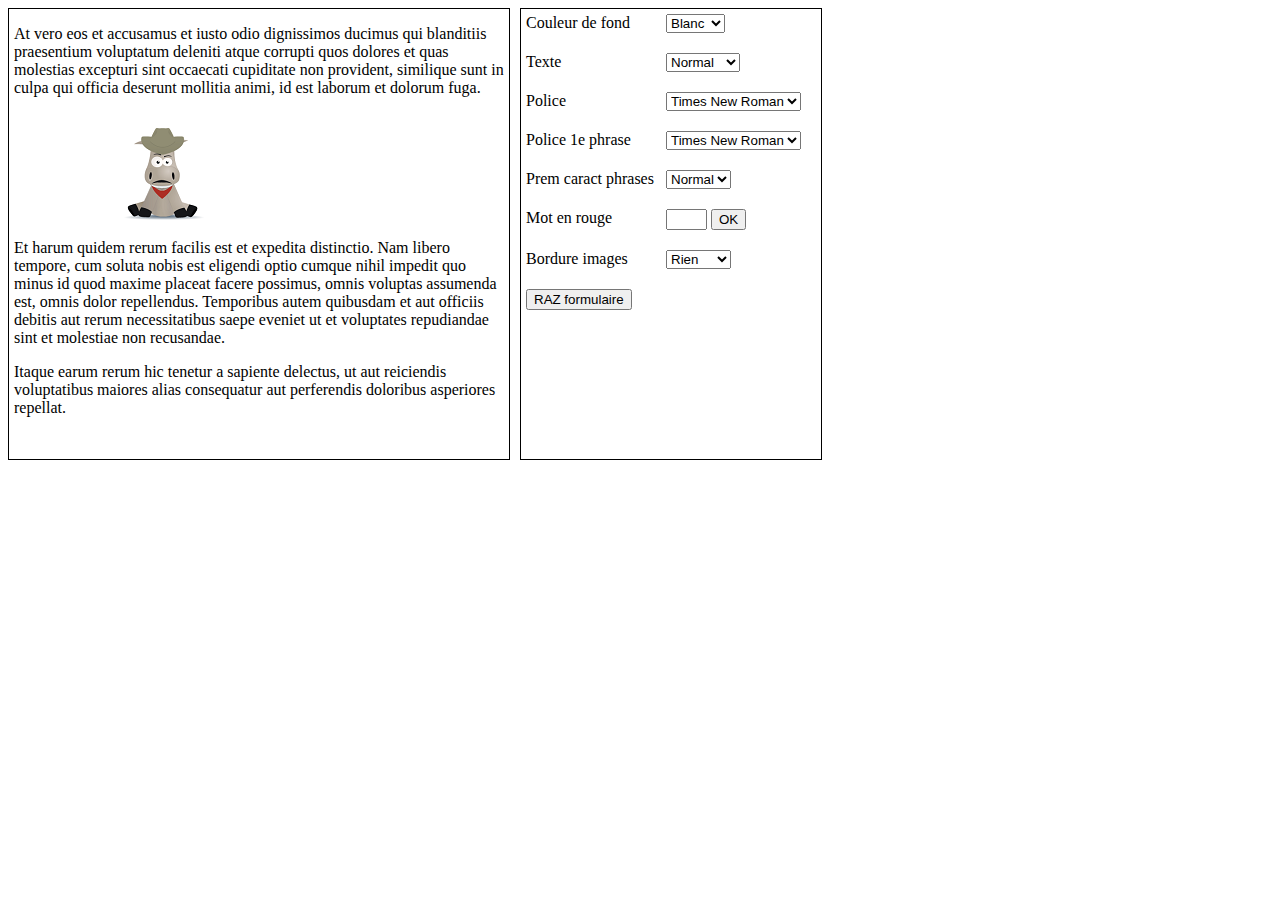
==== miseEnForme/index.html @ f6103e55 "mise en page 1" ====
<!DOCTYPE html>
<html>

<head>
    <meta charset="UTF-8">
    <title>Mise en forme</title>
    <style type="text/css">
        #contenu {
            width: 500px;
            height: 450px;
            border: 1px black solid;
            float: left;
            margin-right: 10px;
            overflow-y: auto;
        }
        
        #controles {
            width: 300px;
            height: 450px;
            border: 1px black solid;
            float: left;
        }
        
        #controles div {
            margin-bottom: 10px;
            padding: 5px;
        }
        
        label {
            float: left;
            width: 140px;
        }
        
        #image {
            width: 110px;
            height: 110px;
            margin-left: 100px;
        }
        
        p {
            padding-left: 5px;
            padding-right: 5px;
            font-family: 'Times New Roman';
        }
    </style>
</head>

<body>
    <div id="contenu">
        <p>At vero eos et accusamus et iusto odio dignissimos ducimus qui blanditiis praesentium voluptatum deleniti atque corrupti quos dolores et quas molestias excepturi sint occaecati cupiditate non provident, similique sunt in culpa qui officia deserunt mollitia animi, id est laborum et dolorum fuga. </p>
        <div id="image"><img src="./images/zozor.png"></div>
        <p>Et harum quidem rerum facilis est et expedita distinctio. Nam libero tempore, cum soluta nobis est eligendi optio cumque nihil impedit quo minus id quod maxime placeat facere possimus, omnis voluptas assumenda est, omnis dolor repellendus. Temporibus autem quibusdam et aut officiis debitis aut rerum necessitatibus saepe eveniet ut et voluptates repudiandae sint et molestiae non recusandae. </p>
        <p>Itaque earum rerum hic tenetur a sapiente delectus, ut aut reiciendis voluptatibus maiores alias consequatur aut perferendis doloribus asperiores repellat. </p>
    </div>
    <div id="controles">
        <div>
            <label for="couleur-fond">Couleur de fond</label>
            <select id="couleur-fond">
                <option value="#FFFFFF">Blanc</option>
                <option value="#9FFEF1">Bleu</option>
                <option value="#9FFECE">Vert</option>
                <option value="#FAFE9F">Jaune</option>
            </select>
        </div>

        <div>
            <label for="texte">Texte</label>
            <select id="texte">
                <option value="Normal">Normal</option>
                <option value="Gras">Gras</option>
                <option value="Italique">Italique</option>
                <option value="Souligne">Souligné</option>
            </select>
        </div>

        <div>
            <label for="police">Police</label>
            <select id="police">
                <option value="Times New Roman">Times New Roman</option>
                <option value="Courier New">Courier New</option>
                <option value="Arial">Arial</option>
            </select>
        </div>

        <div>
            <label for="police-prem-phrase">Police 1e phrase</label>
            <select id="police-prem-phrase">
                <option value="Times New Roman">Times New Roman</option>
                <option value="Courier New">Courier New</option>
                <option value="Arial">Arial</option>
            </select>
        </div>

        <div>
            <label for="prem-car-phrases">Prem caract phrases</label>
            <select id="prem-car-phrases">
                <option value="Normal">Normal</option>
                <option value="Gras">Gras</option>
            </select>
        </div>

        <div>
            <label for="mot">Mot en rouge</label>
            <input type="text" id="mot" size="2">
            <button id="couleurMot">OK</button>
        </div>

        <div>
            <label for="bordure-images">Bordure images</label>
            <select id="bordure-images">
                <option value="Rien">Rien</option>
                <option value="Simple">Simple</option>
                <option value="Double">Double</option>
            </select>
        </div>

        <div>
            <button id="raz">RAZ formulaire</button>
        </div>
    </div>

    <script src="https://ajax.googleapis.com/ajax/libs/jquery/2.2.2/jquery.min.js"></script>
    <script>
        $(document).ready(function () {

            //changement de couleur de fond body
            $('#couleur-fond').change(function () {
                var $couleurChoisie = $(this).val();
                $('body').fadeOut(1000, function () {
                    $(this).css('background-color', $couleurChoisie).fadeIn(1000);
                });
            });

            //modification de l'attribut de la police
            $('#texte').change(function () {
                var $style = $('#texte option:selected').index();
                console.log($style);
                switch ($style) {
                case 0:
                    $('p').attr('font-style', 'normal');
                    break;
                case 1:
                    $('p').attr('font-style', 'bold');
                    break;
                case 2:
                    $('p').attr('font-style', 'italic');
                    break;
                case 3:
                    $('p').attr('font-style', 'strike');
                    break;
                }
            });


        });
    </script>
</body>

</html>
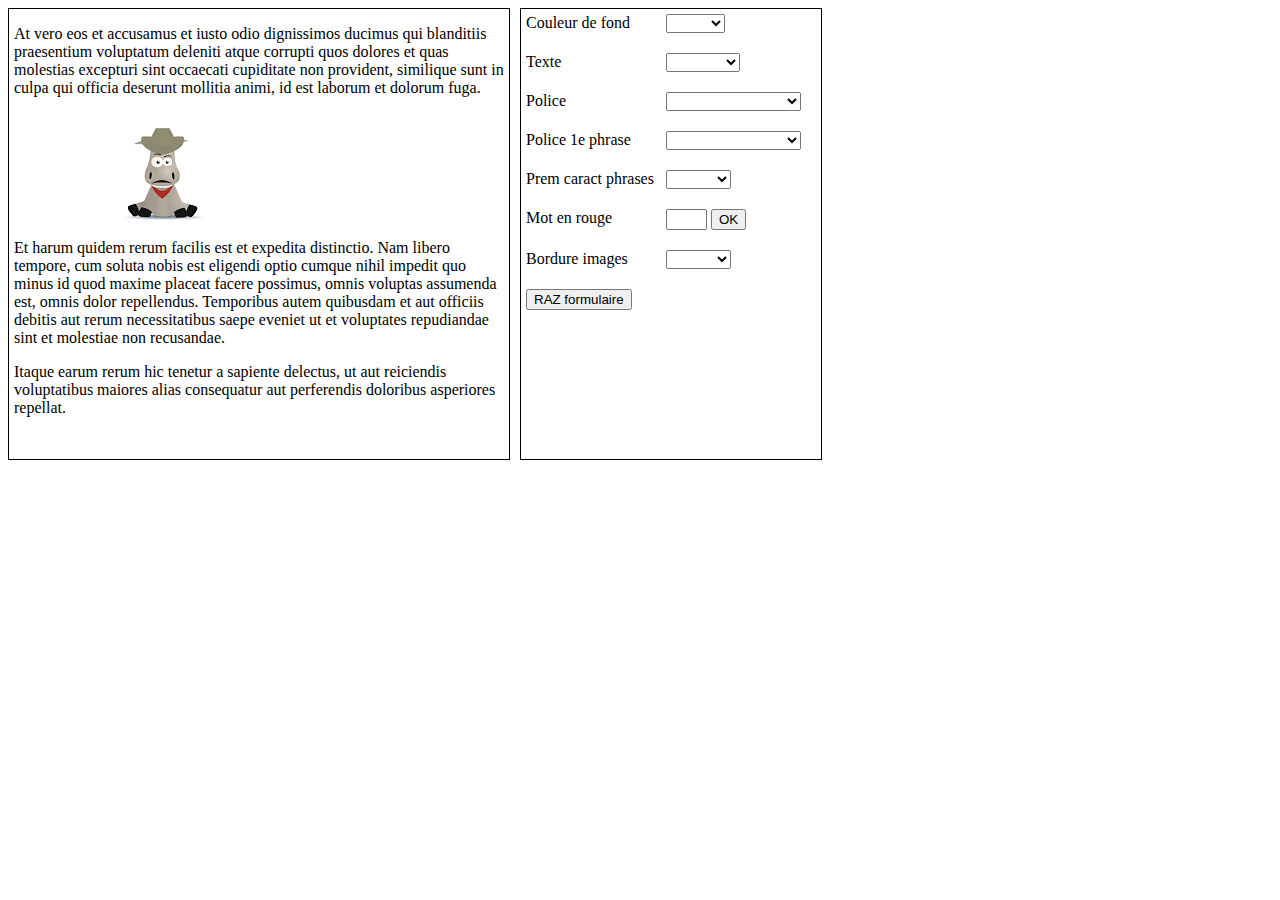
==== commit bfeac546: "Added files via upload" ====
--- a/miseEnForme/index.html
+++ b/miseEnForme/index.html
@@ -42,6 +42,7 @@
             padding-right: 5px;
             font-family: 'Times New Roman';
         }
+
     </style>
 </head>
 
@@ -121,39 +122,89 @@
 
     <script src="https://ajax.googleapis.com/ajax/libs/jquery/2.2.2/jquery.min.js"></script>
     <script>
-        $(document).ready(function () {
+        $(document).ready(function() {
 
             //changement de couleur de fond body
-            $('#couleur-fond').change(function () {
+            $('#couleur-fond').change(function() {
                 var $couleurChoisie = $(this).val();
-                $('body').fadeOut(1000, function () {
+                $('body').fadeOut(1000, function() {
                     $(this).css('background-color', $couleurChoisie).fadeIn(1000);
                 });
             });
 
-            //modification de l'attribut de la police
-            $('#texte').change(function () {
+            //modification de l'attribut du texte
+            $('#texte').change(function() {
                 var $style = $('#texte option:selected').index();
-                console.log($style);
                 switch ($style) {
-                case 0:
-                    $('p').attr('font-style', 'normal');
-                    break;
-                case 1:
-                    $('p').attr('font-style', 'bold');
-                    break;
-                case 2:
-                    $('p').attr('font-style', 'italic');
-                    break;
-                case 3:
-                    $('p').attr('font-style', 'strike');
-                    break;
+                    case 0:
+                        $('p').css('font-style', 'normal');
+                        break;
+                    case 1:
+                        $('p').css('font-weight', 'bold');
+                        break;
+                    case 2:
+                        $('p').css('font-style', 'italic');
+                        break;
+                    case 3:
+                        $('p').css('texte-decoration', 'underline');
+                        break;
                 }
             });
 
+            //modification de la police du texte
+            $('#police').change(function() {
+                var $policeChoisie = $(this).val();
+                $('p').css('font-family', $policeChoisie);
+            });
+
+            //modification de la police de la 1ere phrase
+            $('#police-prem-phrase').change(function() {
+                var $policePremChoisie = $(this).val();
+                $('p:first').css('font-family', $policePremChoisie);
+
+            });
+
+            //modif police du 1er car
+            $('#prem-car-phrases').change(function() {
+                var $styleCar = $('#prem-car-phrases option:selected').index();
+                console.log($styleCar);
+                var $firstL = $('p:first-letter');
+                if ($styleCar === 0) {
+                    $firstL.before('<span>').after('</span>')
+                    $('span').addClass('firstLetter');
+                    $('span').css('font-style', 'normal');
+                } else {
+                    $firstL.before('<span>').after('</span>')
+                    $('span').addClass('firstLetter');
+                    $('span').css('font-weight', 'bold');
+                }
+
+            });
+
+            //mot en rouge
+            $('#couleurMot').on('click', function() {
+                var $position = $('#mot').val();
+                var $leTexte = $('p').val();
+                var $carPimp = $leTexte.charAt($position);
+                console.log($carPimp);
+
+            });
+
+            //RAZ
+            function cleanForm() {
+                $(':input')
+                    .not(':button, :submit, :reset, :hidden')
+                    .val('')
+                    .prop('checked', false)
+                    .prop('selected', false);
+            };
+
+            $('#raz').click(cleanForm());
+
 
         });
+
     </script>
 </body>
 
-</html>+</html>
